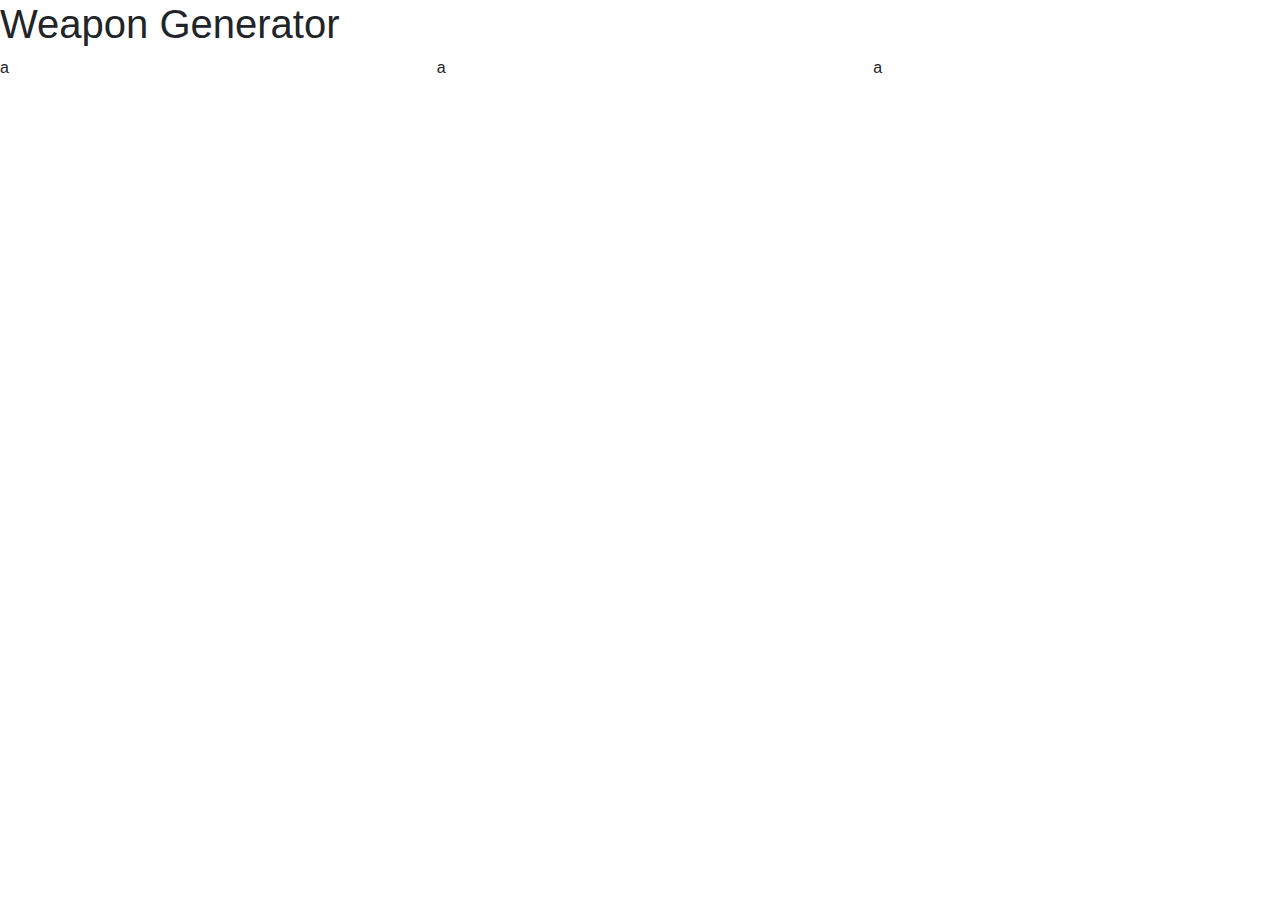
==== HTML/index.html @ efe3774e "Add main files and simple error function in app.js" ====
<!DOCTYPE html>
<html lang="en">
<head>
  <meta charset="UTF-8">
  <meta name="viewport" content="width=device-width, initial-scale=1.0">
  <link rel="stylesheet" href="../CSS/bootstrap.css">
  <link rel="stylesheet" href="../CSS/stylesheet.css">
  <title>Document</title>
</head>
<body>
  <!--Main body-->
  <h1>Weapon Generator</h1>
  <div class="row">
    <div class="col-md">a</div>
    <div class="col-sm">a</div>
    <div class="col-lg">a</div>
  </div>

  <!--Scripts-->
  <script src="../JS/app.js"></script>
</body>
</html>
---- CSS/stylesheet.css ----
h1{
  align-content: center;
}
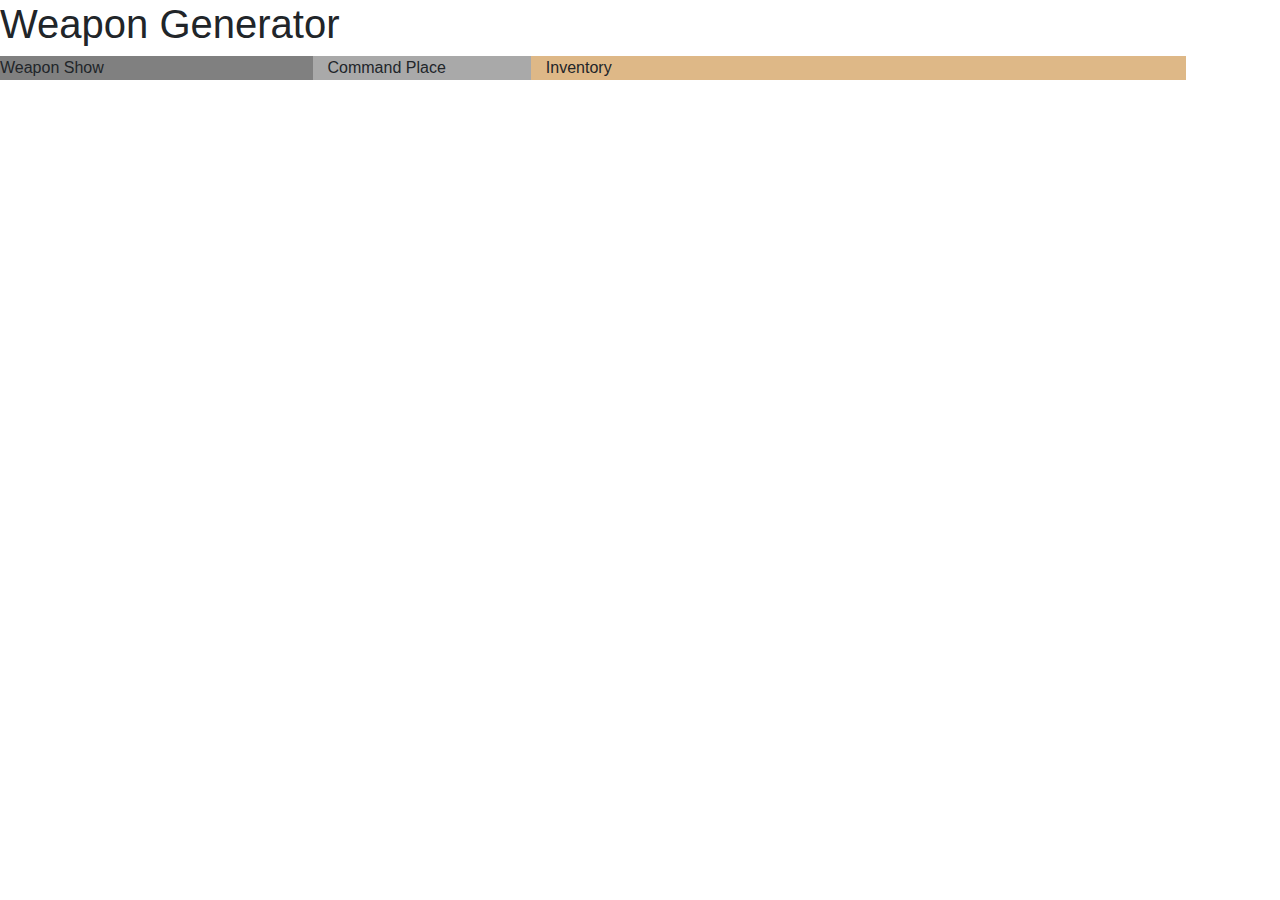
==== commit 60beace2: "Add ItemRarity and functions" ====
--- a/HTML/index.html
+++ b/HTML/index.html
@@ -10,10 +10,16 @@
 <body>
   <!--Main body-->
   <h1>Weapon Generator</h1>
-  <div class="row">
-    <div class="col-md">a</div>
-    <div class="col-sm">a</div>
-    <div class="col-lg">a</div>
+  <div id="game" class="row">
+    <div class="col-md-3 show">Weapon Show
+      
+    </div>
+    <div class="col-sm-2 command">Command Place
+
+    </div>
+    <div class="col-lg-6 inv">Inventory
+
+    </div>
   </div>
 
   <!--Scripts-->
--- a/CSS/stylesheet.css
+++ b/CSS/stylesheet.css
@@ -1,3 +1,16 @@
 h1{
   align-content: center;
+}
+.show{
+  background-color: gray;
+}
+.command{
+  background-color: darkgray;
+}
+.inv{
+  background-color: burlywood;
+}
+.invslot{
+  background-color: #85735d;
+  border: 2px solid #595653 ;
 }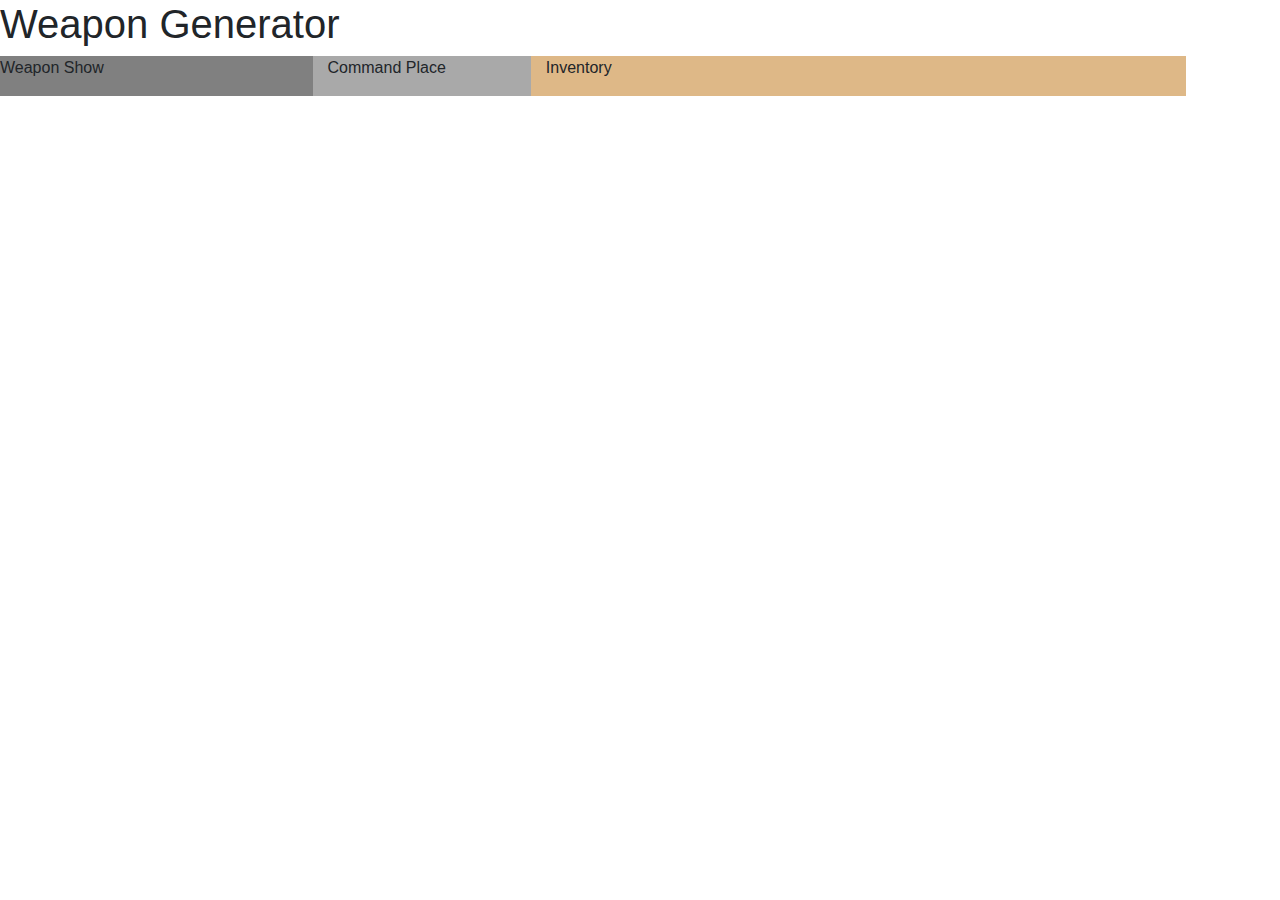
==== commit 2ac84a0c: "Add more constants" ====
--- a/HTML/index.html
+++ b/HTML/index.html
@@ -11,13 +11,14 @@
   <!--Main body-->
   <h1>Weapon Generator</h1>
   <div id="game" class="row">
-    <div class="col-md-3 show">Weapon Show
+    <div id="show" class="col-md-3 show">Weapon Show
       
     </div>
-    <div class="col-sm-2 command">Command Place
+    <div id="command" class="col-sm-2 command">Command Place
 
     </div>
-    <div class="col-lg-6 inv">Inventory
+    <div id="inv" class="col-lg-6 inv"><p>Inventory</p>
+      <hr>
 
     </div>
   </div>
--- a/CSS/stylesheet.css
+++ b/CSS/stylesheet.css
@@ -9,8 +9,13 @@
 }
 .inv{
   background-color: burlywood;
+  display: flex;  
+  flex-wrap: wrap;
 }
 .invslot{
   background-color: #85735d;
   border: 2px solid #595653 ;
+  height: 150px;
+  width: 150px;
+  margin: 2px 2px;
 }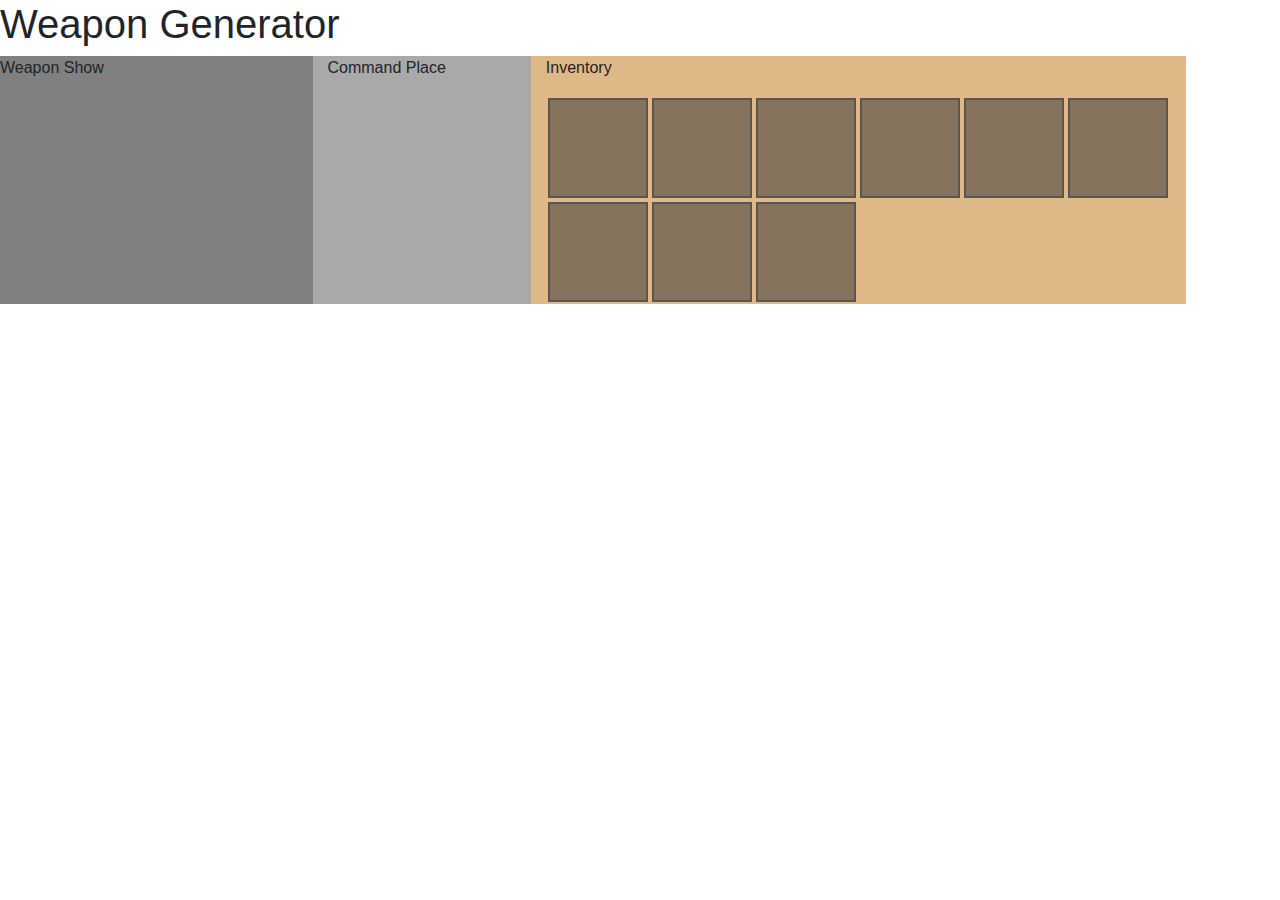
==== commit e4ae892b: "Idea for weapoin info show" ====
--- a/HTML/index.html
+++ b/HTML/index.html
@@ -11,14 +11,15 @@
   <!--Main body-->
   <h1>Weapon Generator</h1>
   <div id="game" class="row">
-    <div id="show" class="col-md-3 show">Weapon Show
-      
+    <div id="show" class="col-md-3 show">
+      <p class="small-title">Weapon Show</p>
     </div>
-    <div id="command" class="col-sm-2 command">Command Place
+    <div id="command" class="col-sm-2 command">
+      <p class="small-title">Command Place</p>
 
     </div>
-    <div id="inv" class="col-lg-6 inv"><p>Inventory</p>
-      <hr>
+    <div id="inv" class="col-lg-6 inv">
+      <p class="small-title">Inventory</p>
 
     </div>
   </div>
--- a/CSS/stylesheet.css
+++ b/CSS/stylesheet.css
@@ -15,7 +15,24 @@
 .invslot{
   background-color: #85735d;
   border: 2px solid #595653 ;
-  height: 150px;
-  width: 150px;
+  height: 100px;
+  width: 100px;
   margin: 2px 2px;
+}
+.small-title{
+  flex:1 100%;
+}
+.inv-slot-text{
+  text-align: center;
+}
+.show-weapon-info{
+  background-color: #242424;
+  border: 2px solid #363636;  
+}
+.show-weapon-info-text{
+  color: white;  
+}
+.show-weapon-info-img{
+  height: 100px;
+  width: 100px;
 }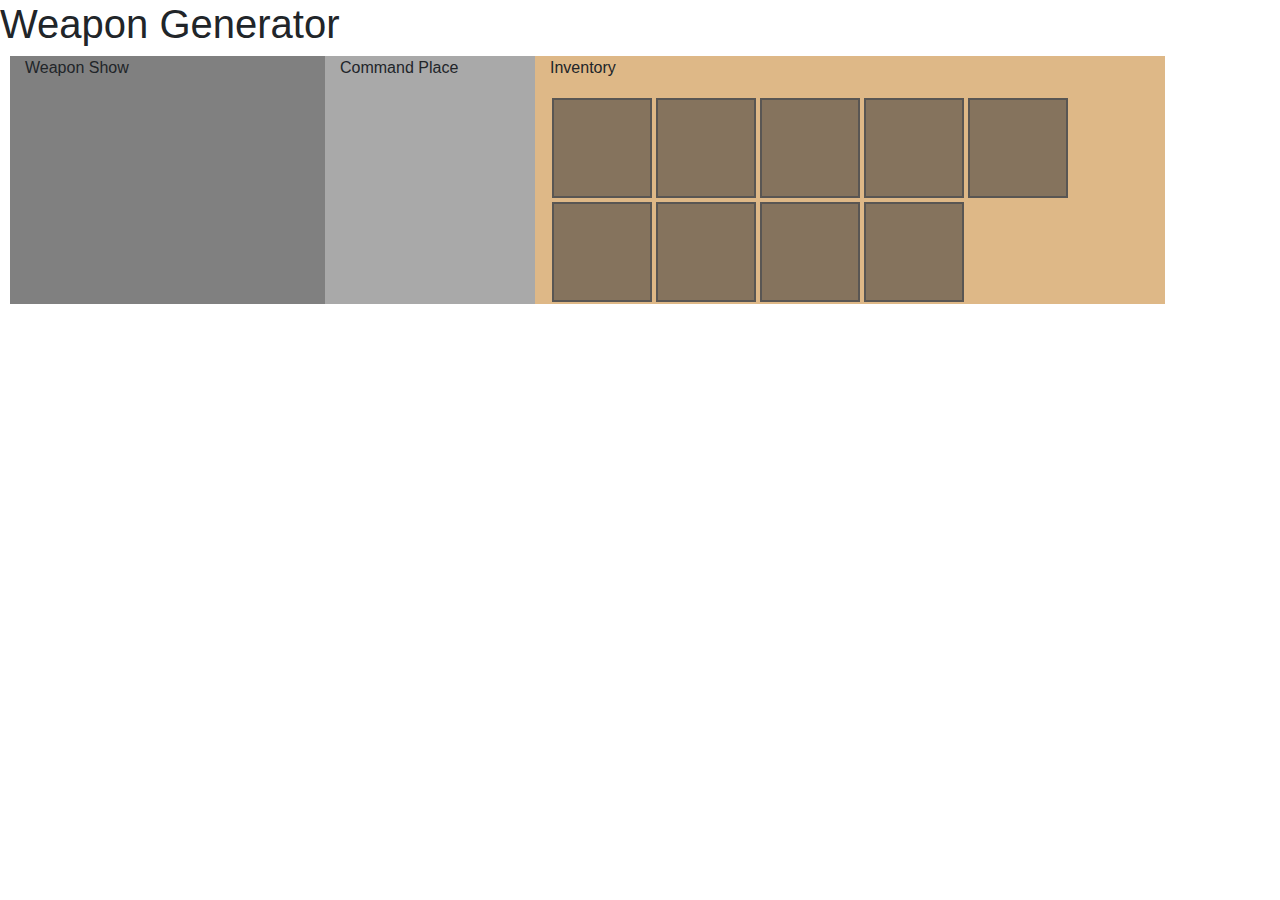
==== commit ca837c19: "Make simple weapon generation" ====
--- a/HTML/index.html
+++ b/HTML/index.html
@@ -5,6 +5,7 @@
   <meta name="viewport" content="width=device-width, initial-scale=1.0">
   <link rel="stylesheet" href="../CSS/bootstrap.css">
   <link rel="stylesheet" href="../CSS/stylesheet.css">
+  <link rel="shortcut-icon" href="../favicon.ico" type="image/x-icon">
   <title>Document</title>
 </head>
 <body>
--- a/CSS/stylesheet.css
+++ b/CSS/stylesheet.css
@@ -28,6 +28,7 @@
 .show-weapon-info{
   background-color: #242424;
   border: 2px solid #363636;  
+  margin: 5px 5px;
 }
 .show-weapon-info-text{
   color: white;  
@@ -35,4 +36,7 @@
 .show-weapon-info-img{
   height: 100px;
   width: 100px;
+}
+#game{
+  margin: 0px 10px;
 }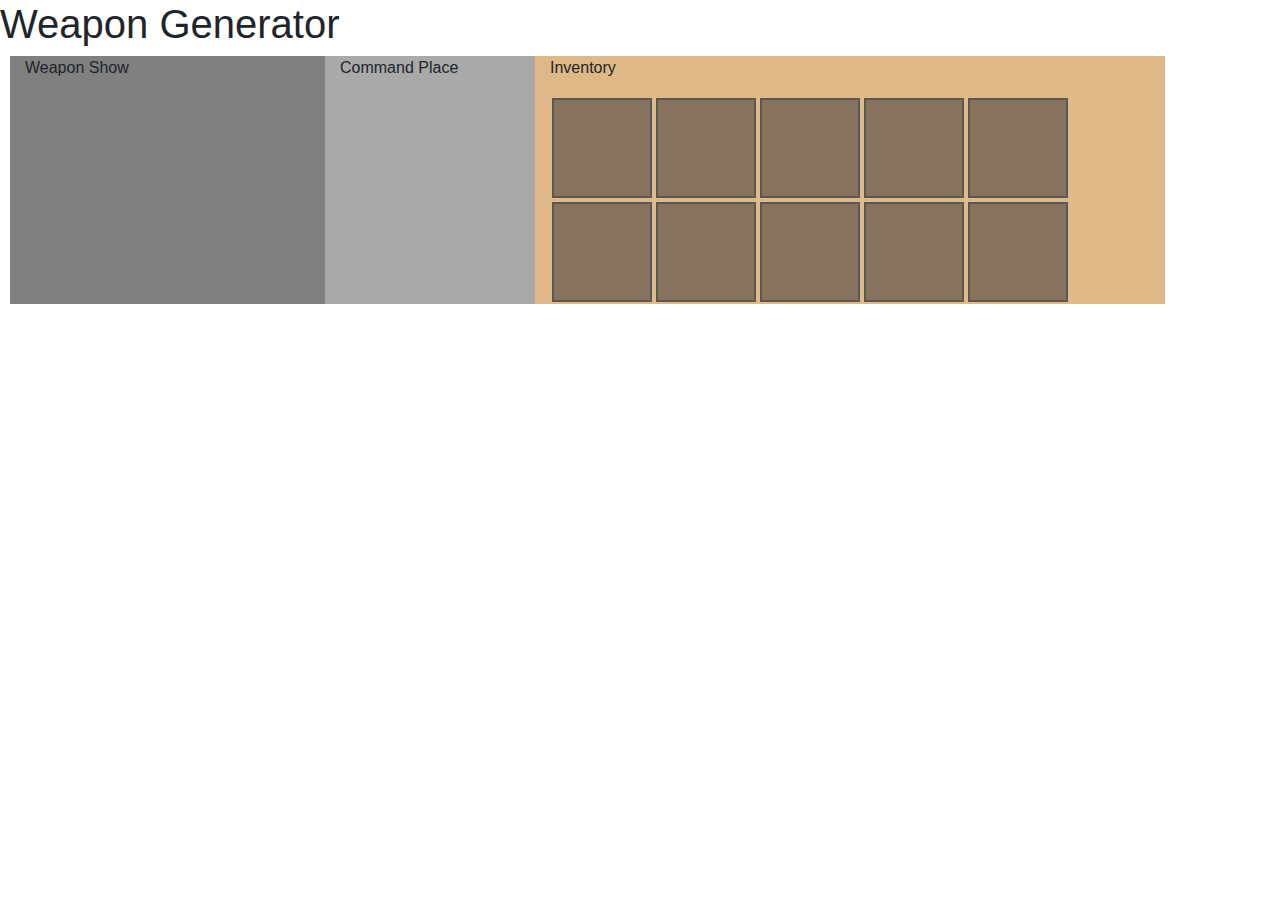
==== commit 435d74a0: "Add info in README.md" ====
--- a/HTML/index.html
+++ b/HTML/index.html
@@ -26,6 +26,6 @@
   </div>
 
   <!--Scripts-->
-  <script src="../JS/app.js"></script>
+  <script type="module" src="../JS/app.js"></script>
 </body>
 </html>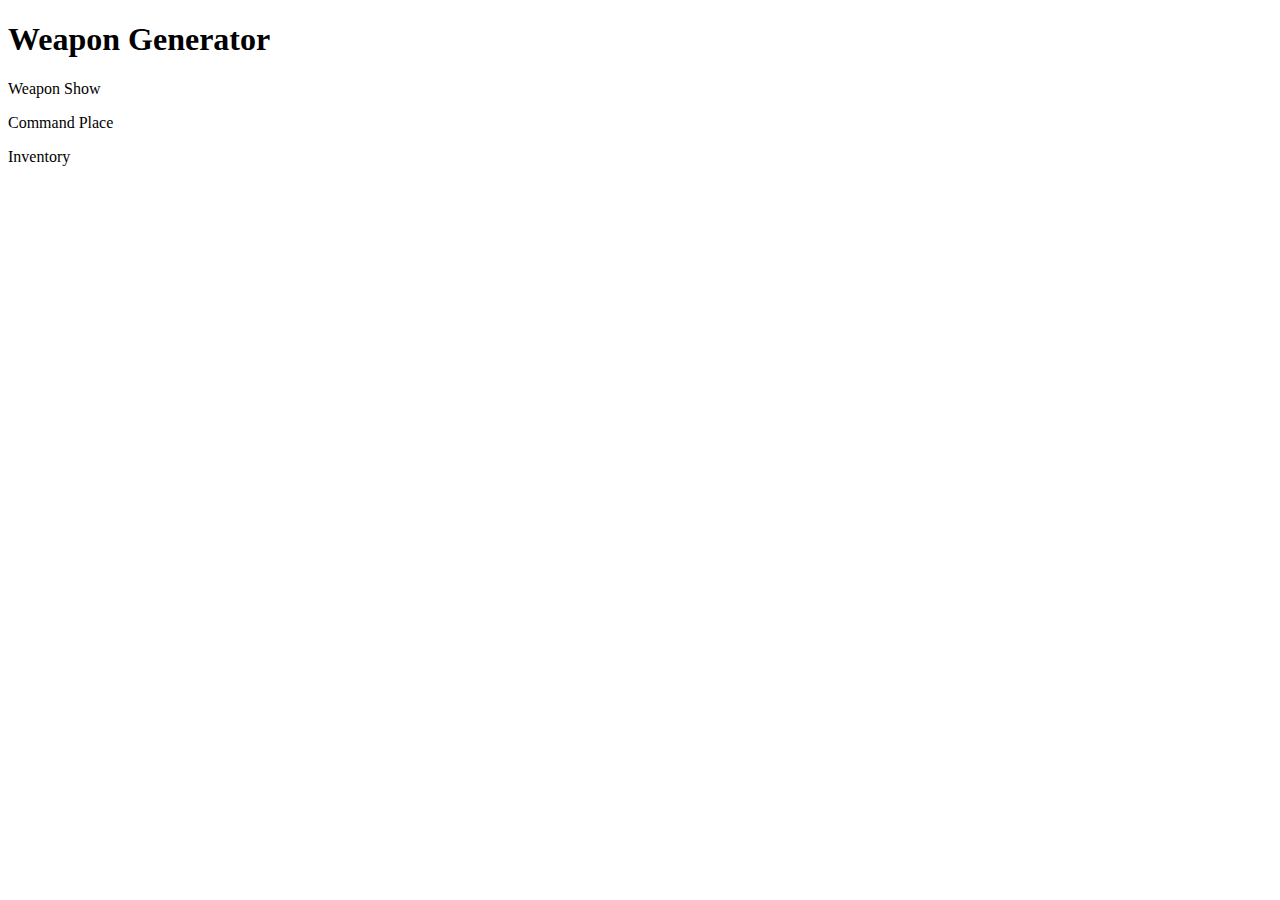
==== commit 400a6cbe: "Add pictures and html/js changes" ====
--- a/HTML/index.html
+++ b/HTML/index.html
@@ -3,8 +3,9 @@
 <head>
   <meta charset="UTF-8">
   <meta name="viewport" content="width=device-width, initial-scale=1.0">
-  <link rel="stylesheet" href="../CSS/bootstrap.css">
-  <link rel="stylesheet" href="../CSS/stylesheet.css">
+  <link rel="stylesheet" href="../css/bootstrap.css">
+  <link rel="stylesheet" href="../css/stylesheet.css">
+  <link rel="stylesheet" href="../css/image-combo.css">
   <link rel="shortcut-icon" href="../favicon.ico" type="image/x-icon">
   <title>Document</title>
 </head>
@@ -17,15 +18,13 @@
     </div>
     <div id="command" class="col-sm-2 command">
       <p class="small-title">Command Place</p>
-
     </div>
     <div id="inv" class="col-lg-6 inv">
       <p class="small-title">Inventory</p>
-
     </div>
   </div>
 
   <!--Scripts-->
-  <script type="module" src="../JS/app.js"></script>
+  <script src="../js/app.js"></script>
 </body>
 </html>--- a/css/image-combo.css
+++ b/css/image-combo.css
@@ -0,0 +1,40 @@
+.common{
+    background-image: url("../assets/common.png");
+    background-size:contain;
+}
+.uncommon{
+    background-image: url("../assets/uncommon.png");
+    background-size:contain;
+}
+.rare{
+    background-image: url("../assets/rare.png");
+    background-size:contain;
+}
+.ultra-rare{
+    background-image: url("../assets/ultra-rare.png");
+    background-size:contain;
+}
+.legendary{
+    background-image: url("../assets/legendary.png");
+    background-size:contain;
+}
+.mythic{
+    background-image: url("../assets/mythic.png");
+    background-size:contain;
+}
+.special{
+    background-image: url("../assets/special.png");
+    background-size:contain;
+}
+.dagger{
+    background-image: url("../assets/dagger.png");
+    background-size:contain;
+}
+.short-sword{
+    background-image: url("../assets/short-sword.png");
+    background-size:contain;
+}
+.knife{
+    background-image: url("../assets/knife.png");
+    background-size:contain;
+}